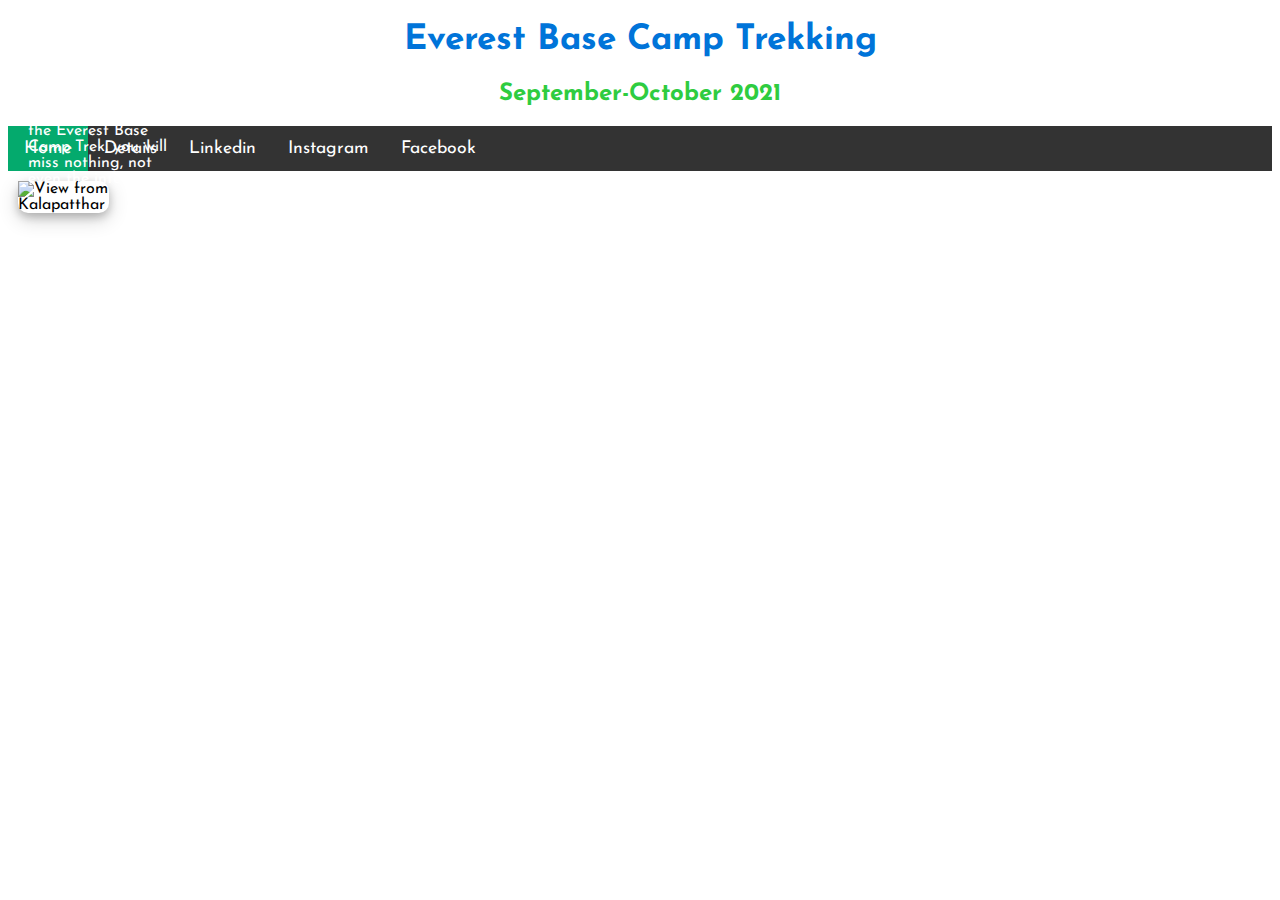
==== Webcommunication/index.html @ 93e1e13d "Add files via upload" ====
<!DOCTYPE html>
<html lang="en">
<head>
    <meta charset="UTF-8">
    <meta http-equiv="X-UA-Compatible" content="IE=edge">
    <meta name="viewport" content="width=device-width, initial-scale=1.0">
    <title>Everest Base Camp Trekking</title>
<link href="style.css" rel="stylesheet" type="text/css">
</head>
	<body>
		<div class="homepage">
				<h1 class="ebc">Everest Base Camp Trekking</h1>
					<h2 class ="date"> September-October 2021</h2>
			<!-- Navbar code made through help from w3schools https://www.w3schools.com/howto/howto_js_topnav.asp -->
					<nav class="navbar">
						<ul>
							<li><a class="active" href="#home">Home</a></li>
							<li><a href="info.html">Details</a></li>
							<li><a href="https://www.linkedin.com/in/rajeev-pathak-0b50b8134/" target="_blank">Linkedin</a></li>
							<li><a href="https://www.instagram.com/raziv_pathak/" target="_blank">Instagram</a></li>
							<li><a href="https://www.facebook.com/raziv.pathak/" target="_blank">Facebook</a></li>
						</ul>
					</nav>
<!-- HomeSection Begins  Text Source : ~ Honey Guide Expeditions -->
				<div class="imageText" id="home">
					<div class="img">
						<img src="images/Everest.jpg" alt="View from Kalapatthar">
					</div>
						<div class="box-text">
							<h4>The Journey </h4>
							<p>Trekking to the Mount Everest Base Camp in Nepal is in many ways like visiting a real mountain museum. Nowhere else on earth is there such a dense concentration of mountains of such stature. 
								Four out of ten of the world's highest peaks are here. Basically, you will be breathing and eating mountains throughout.</p>
							<p>In the backdrop of this grandeur, you will find the Himalayan Tahrs as tame as your domestic goats, and the iridescent Himalayan Monal more trusting than your barn chicken.And to top it all off, 
								the amazing Sherpa hospitality comes second to none. In the contemplative adventure that is the Everest Base Camp Trek, you will miss nothing, not even the internet.</p>
						</div>
				</div>
				<!-- HomeSection End -->
		</div>
		</body>
</html>
---- Webcommunication/style.css ----
/* Font imported from Google Fonts */
@import url('https://fonts.googleapis.com/css2?family=Josefin+Sans:wght@400;700&display=swap');

*{
  font-family: 'Josefin Sans', sans-serif;
}

.ebc{
	color: #0074D9;
  font-size: 35px;
  font-weight: 700;
  text-align: center;


}
.date {
	color: #2ECC40;;
  text-align: center;
}
.description{
  color:#aad900;
  text-align: center;
}
  .author {
    color:#aad900;
    text-align: center;

  }

.text {
	color: blue;
  text-align: center;
  background-color: lightgreen;
}
body

/* Navbar Styling from W3schools https://www.w3schools.com/css/css_navbar.asp */

.navbar{
  position: relative;
  background-color: #333;
 
}
ul {
  list-style-type: none;
  margin: auto;
  width: 100%;
  z-index: 3;
  padding: 0;
  overflow: hidden;
  background-color: #333;
  
}

li {
  float: left;

}

li a {
  display: block;
  color: white;
  text-align: center;
  padding: 14px 16px;
  font-size: 1.1em;
  text-decoration: none;
}

li a:hover:not(.active) {
  background-color: #111;
}

.active {
  background-color: #04AA6D;
}
 li a:focus {
    background-color: #04AA6D;
    outline: none;
  }
/* Text block inside Image CSS
Source : https://www.w3schools.com/howto/howto_css_image_text_blocks.asp */

.imageText {
  position: relative;
  width: fit-content;;
}

.img {
  display: inline-block;
  width: 45%;
  height: auto;
  margin: 10px;
  box-shadow: 0 4px 8px 0 rgba(0, 0, 0, 0.2), 0 6px 20px 0 rgba(0, 0, 0, 0.19);
  border-radius: 10px; 
  
}
/* Bottom right text */
.box-text {
  position: absolute;
  bottom: 20px;
  right: 20px;
  color: white;
  padding-left: 20px;
  padding-right: 20px;
}


.images {
  display: flex; /* Use flexbox layout for the container */
  flex-wrap: wrap; /* Allow the images to wrap onto multiple rows if needed */
}

/* Define the styling for each individual image */
.image4 {
  width: 45%; /* Set the width of each image to 50% of the container */
  padding: 10px; /* Add some padding around each image */
}

/* Table Styliing 
https://www.w3schools.com/css/css_table_style.asp
*/

table, td, th {  
  border: 1px solid #ddd;
  text-align: center;
}
table {
  border-collapse: collapse;
  width: 100%;
}

th, td {
  padding: 15px;
}

tr:hover {background-color: #86ceb3;}
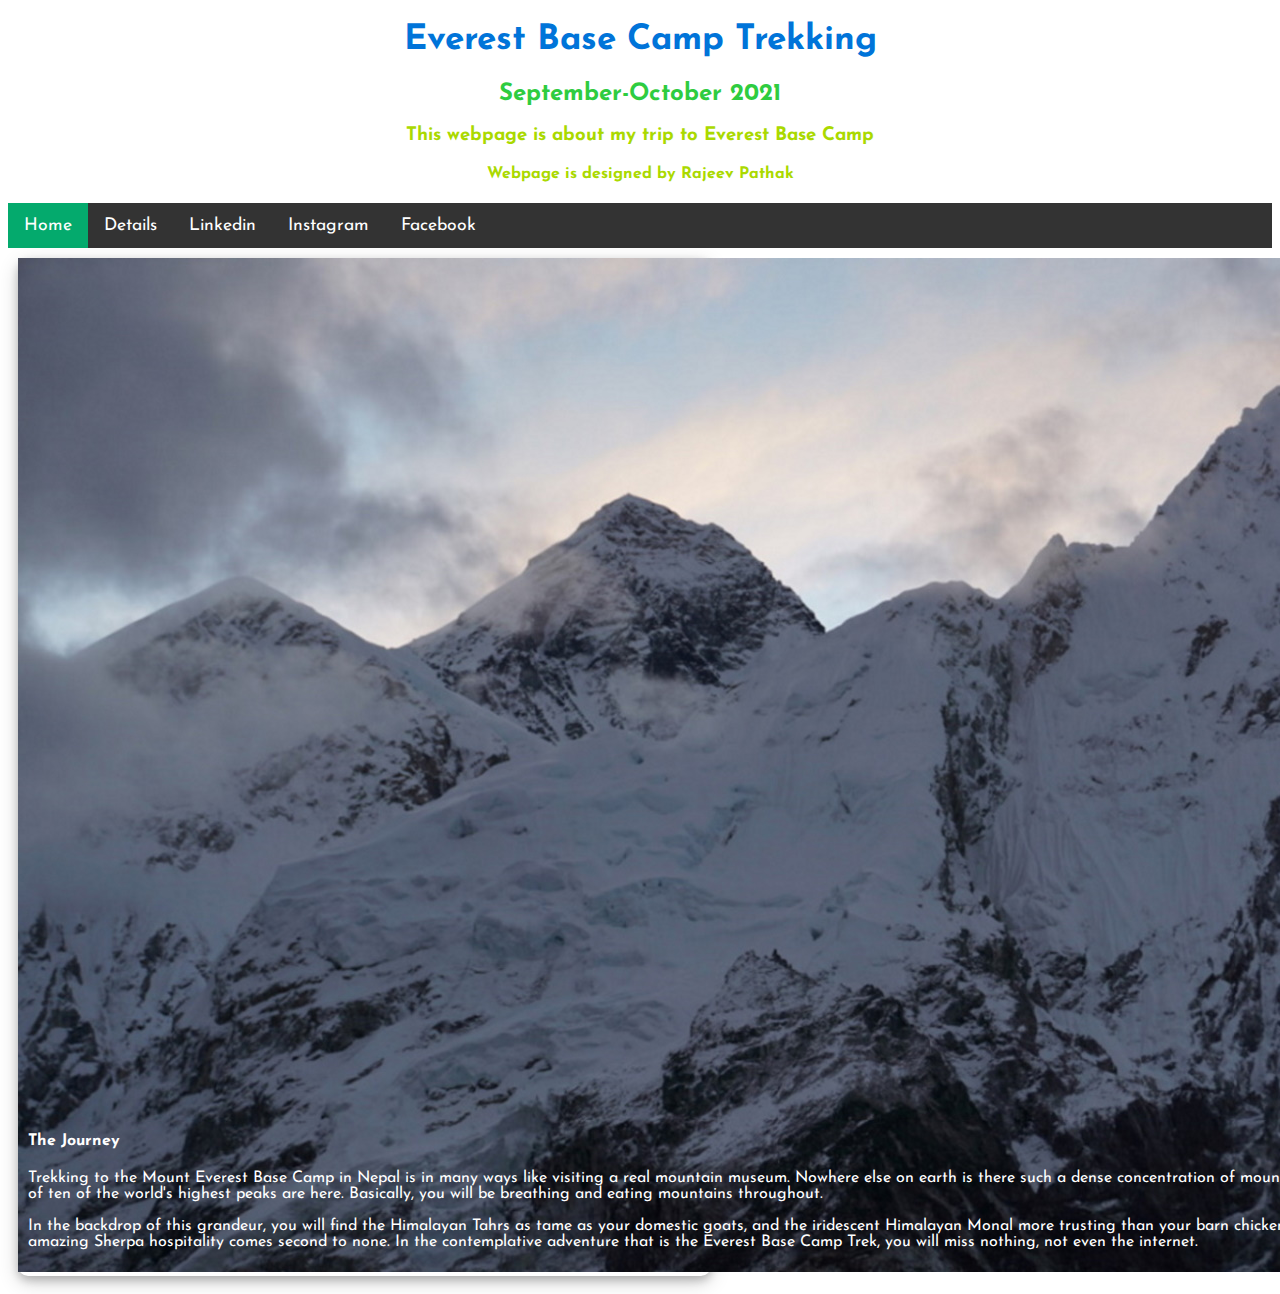
==== commit cbe6baac: "Update index.html" ====
--- a/Webcommunication/index.html
+++ b/Webcommunication/index.html
@@ -11,6 +11,9 @@
 		<div class="homepage">
 				<h1 class="ebc">Everest Base Camp Trekking</h1>
 					<h2 class ="date"> September-October 2021</h2>
+					<h3 class ="description"> This webpage is about my trip to Everest Base Camp</h3>
+					<h4 class = "author"> Webpage is designed by Rajeev Pathak </h4>
+					
 			<!-- Navbar code made through help from w3schools https://www.w3schools.com/howto/howto_js_topnav.asp -->
 					<nav class="navbar">
 						<ul>
